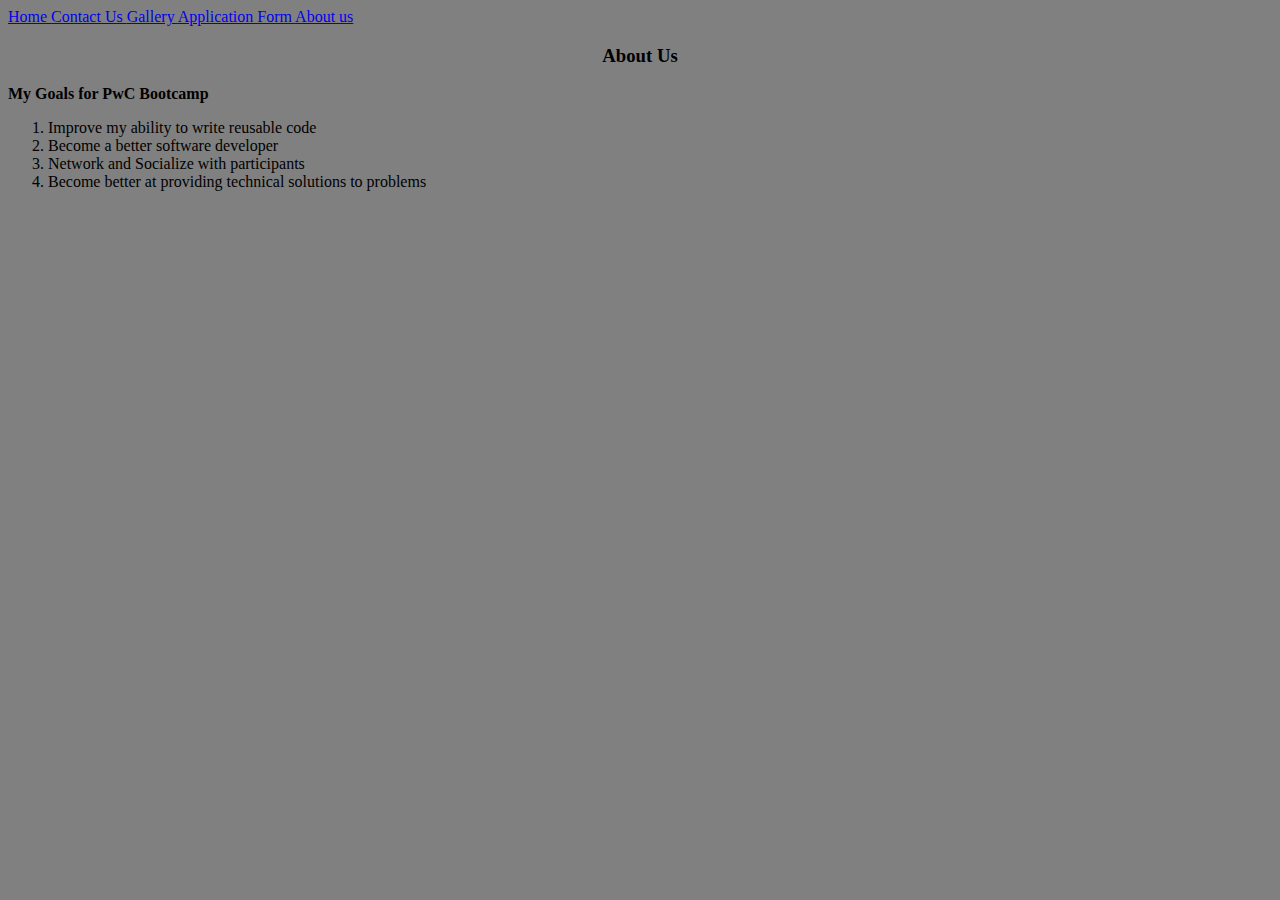
==== aboutus.html @ 467386bf "first commit" ====
<html>

<head>
    <title> PwC Website - About </title>
</head>

<body style="background-color: gray; ">
    <a href="index.html"> Home </a>
    <a href="contactus.html"> Contact Us </a>
    <a href="gallery.html"> Gallery </a>
    <a href="applicationform.html">Application Form </a>
    <a href="aboutus.html">About us</a>
    <h3 style="text-align: center;"> About Us </h3>
    <p> <b> My Goals for PwC Bootcamp </b></p>
    <ol>
        <li> Improve my ability to write reusable code </li>
        <li> Become a better software developer </li>
        <li> Network and Socialize with participants </li>
        <li> Become better at providing technical solutions to problems </li>
    </ol>
</body>

</html>
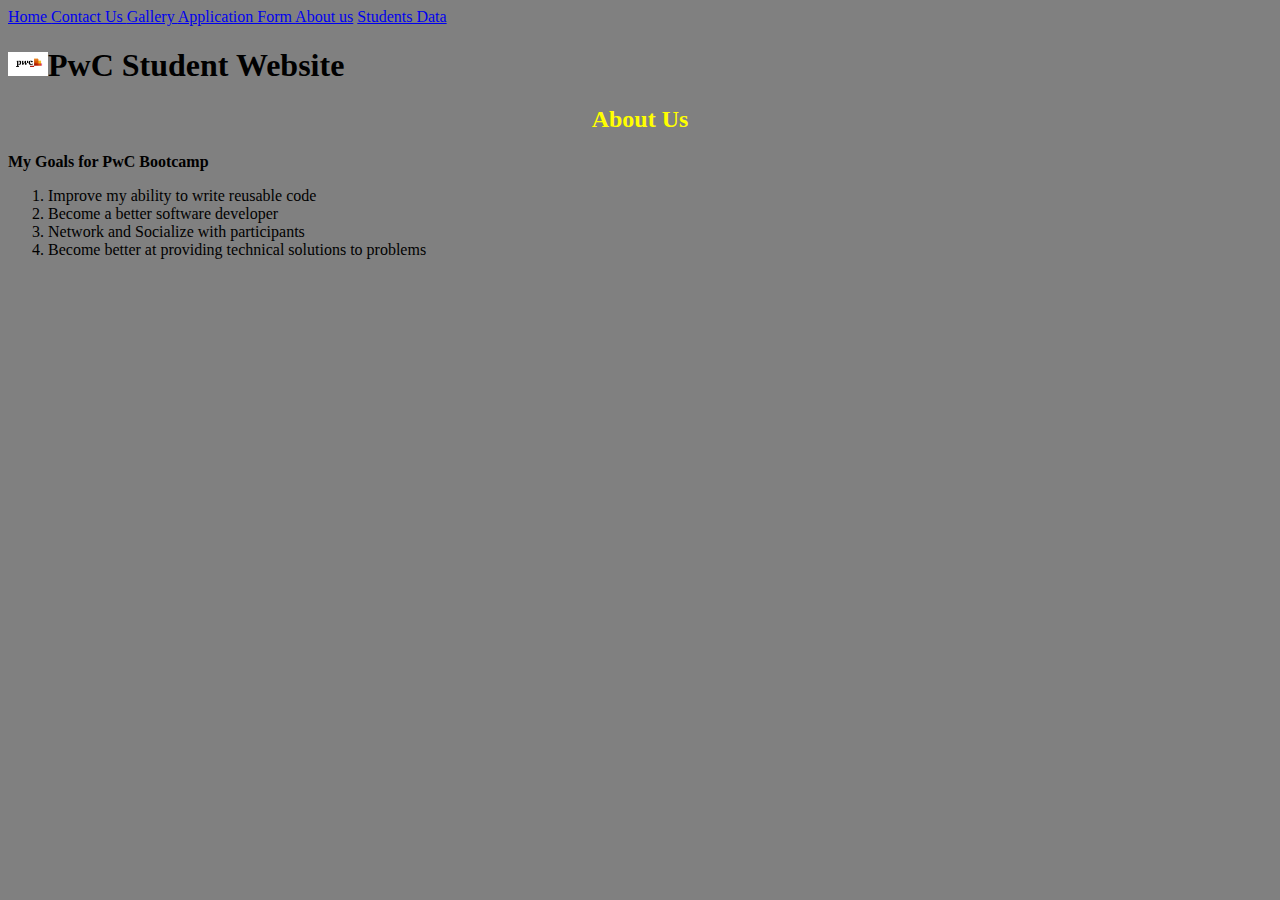
==== commit 8d39a91d: "second commit" ====
--- a/aboutus.html
+++ b/aboutus.html
@@ -2,15 +2,18 @@
 
 <head>
     <title> PwC Website - About </title>
+    <link rel="stylesheet" href="styles.css">
 </head>
 
-<body style="background-color: gray; ">
+<body >
     <a href="index.html"> Home </a>
     <a href="contactus.html"> Contact Us </a>
     <a href="gallery.html"> Gallery </a>
     <a href="applicationform.html">Application Form </a>
     <a href="aboutus.html">About us</a>
-    <h3 style="text-align: center;"> About Us </h3>
+    <a href="studentsdata.html"> Students Data</a>
+    <h1><span> <img src="pwc.png" alt="" style="width: 40px;"></span>PwC Student Website</h1>
+    <h2> About Us </h2>
     <p> <b> My Goals for PwC Bootcamp </b></p>
     <ol>
         <li> Improve my ability to write reusable code </li>
--- a/styles.css
+++ b/styles.css
@@ -0,0 +1,12 @@
+body {
+    background-color: grey;
+}
+
+table, th, td {
+    border: 1px solid green ;
+}
+
+h2 {
+    text-align: center;
+    color: yellow;
+}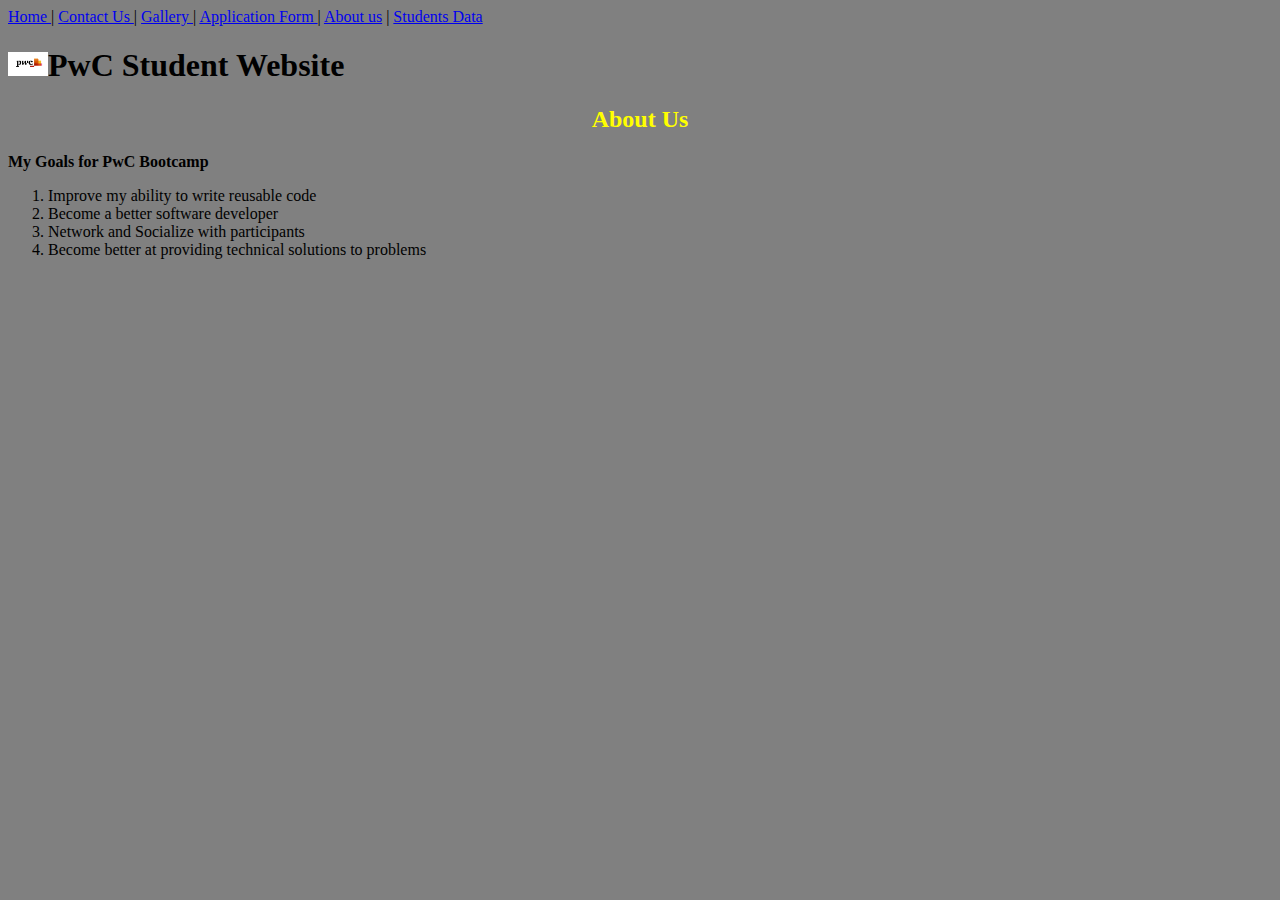
==== commit 30496570: "second assignment" ====
--- a/aboutus.html
+++ b/aboutus.html
@@ -6,11 +6,11 @@
 </head>
 
 <body >
-    <a href="index.html"> Home </a>
-    <a href="contactus.html"> Contact Us </a>
-    <a href="gallery.html"> Gallery </a>
-    <a href="applicationform.html">Application Form </a>
-    <a href="aboutus.html">About us</a>
+    <a href="index.html"> Home </a> |
+    <a href="contactus.html"> Contact Us </a> |
+    <a href="gallery.html"> Gallery </a> |
+    <a href="applicationform.html">Application Form </a> |
+    <a href="aboutus.html">About us</a> |
     <a href="studentsdata.html"> Students Data</a>
     <h1><span> <img src="pwc.png" alt="" style="width: 40px;"></span>PwC Student Website</h1>
     <h2> About Us </h2>
